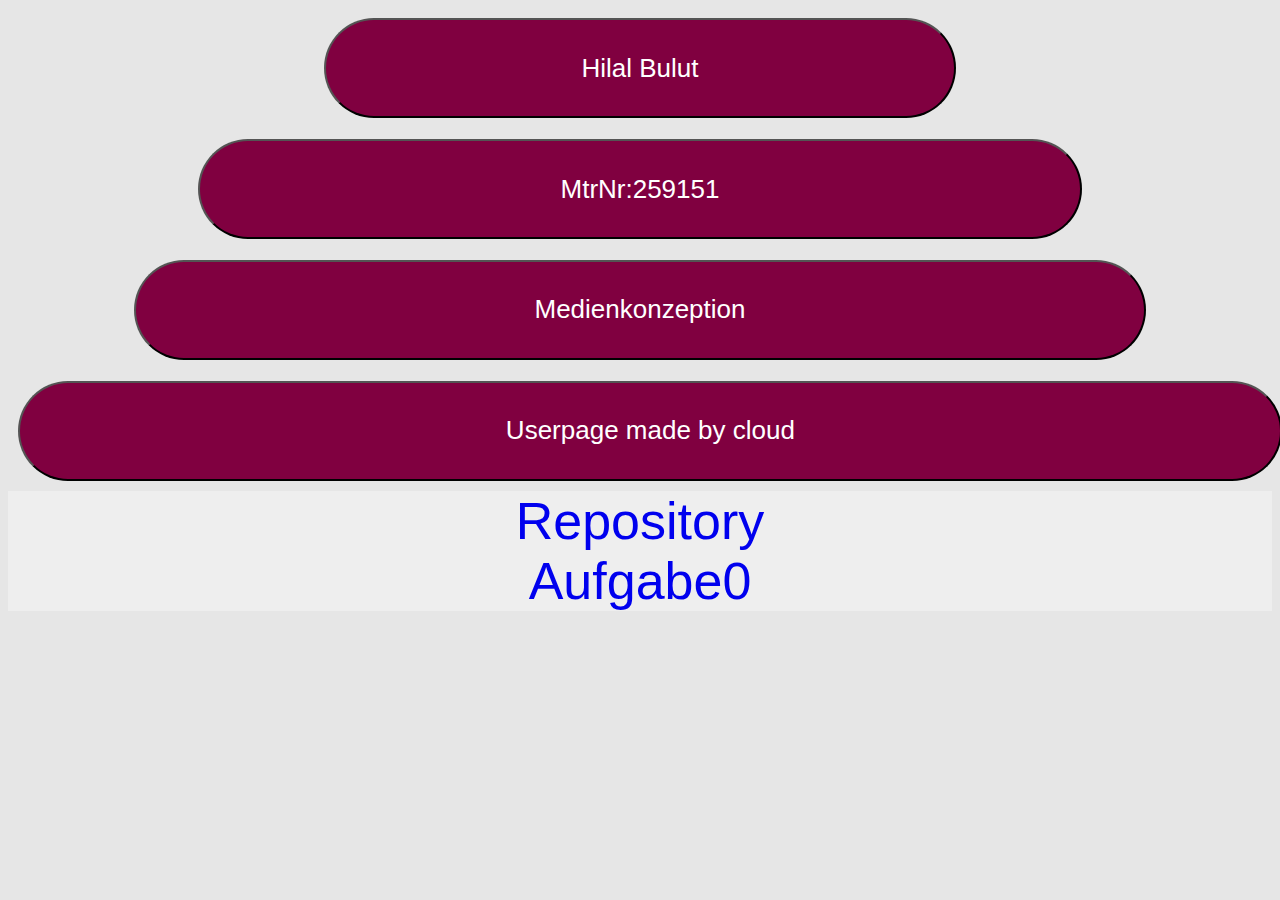
==== index.html @ c571e734 "Verbessert" ====
<!-- 
Aufgabe: Aufgabe0
Name: Hilal Bulut
Matrikel: 259151
Datum: 05.10.2018
Hiermit versichere ich, dass ich diesen Code selbst geschrieben habe. 
Er wurde nicht kopiert und auch nicht diktiert.-->

<!DOCTYPE html>
<html>
<head>
<title>Userpage</title>
<link rel="stylesheet" type="text/css" href="Aufgabe0.css">
<meta charset="utf-8">
<style>body {font-family:arial; font-size:small; background:#eeeeee}</style>
</head>
<body>
<div>
<button>Hilal Bulut</button>
<button class="elek">MtrNr:259151</button>
<button class= "elek1">Medienkonzeption</button>
<button class="elek2">Userpage made by cloud</button>
</div>
<a href="https://github.com/buluthil/EIA2"target="_blank">Repository</a> <br>
<a href="https://buluthil.github.io/EIA2/Aufgabe0/Aufgabe0.html"target="_blank">Aufgabe0</a> <br>
</body>

</html>
---- Aufgabe0.css ----
@charset "UTF-8";

html{
	background-color:#e6e6e6;
}
body{
	text-align:center;
}

.elek{
	width:70%;
	
	
}
.elek1{
	width:80%
}

.elek2{
	width:100%;
}

div{
	background-color:#e6e6e6;
}


button{
	color: #ffffff;
	width: 50%;
	height: 100px;
	font-size: 2em;
	margin: 0.4em;
	background-color: #800040;
	transition: all ease-in-out 0.3s;
	border-radius: 2em;
	font-family: 'Raleway', sans-serif;

	
}
a{
	font-size:4em;
	text-decoration:none;
	margin:1em;
}

button:hover {
	opacity: 10;
	color: #2559f5;
	transform: translateY(-20px);
}
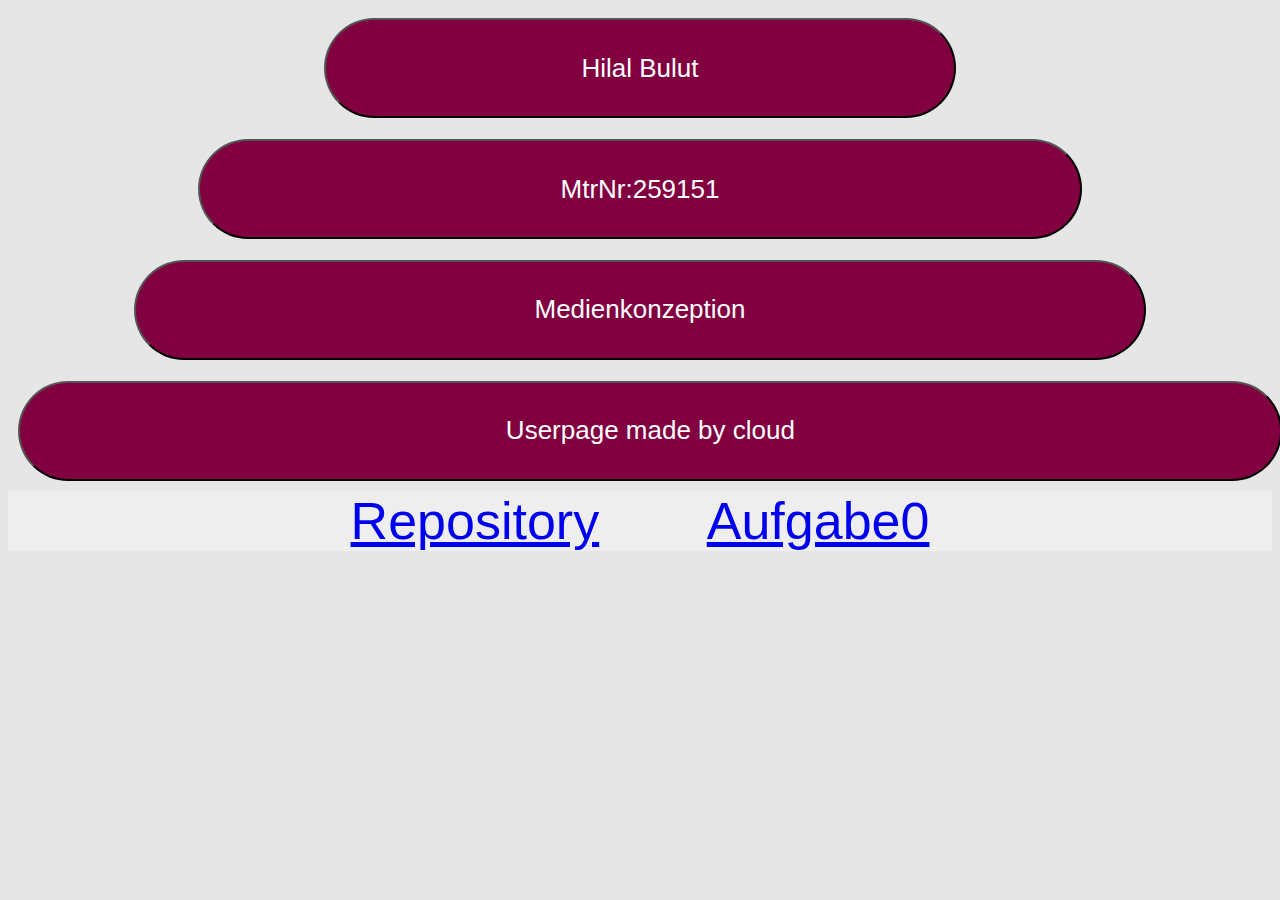
==== commit 913d270e: "Verbessert" ====
--- a/index.html
+++ b/index.html
@@ -21,8 +21,8 @@
 <button class= "elek1">Medienkonzeption</button>
 <button class="elek2">Userpage made by cloud</button>
 </div>
-<a href="https://github.com/buluthil/EIA2"target="_blank">Repository</a> <br>
-<a href="https://buluthil.github.io/EIA2/Aufgabe0/Aufgabe0.html"target="_blank">Aufgabe0</a> <br>
+<a href="https://github.com/buluthil/EIA2"target="_blank">Repository</a> 
+<a href="https://buluthil.github.io/EIA2/Aufgabe0/Aufgabe0.html"target="_blank">Aufgabe0</a> 
 </body>
 
 </html>--- a/Aufgabe0.css
+++ b/Aufgabe0.css
@@ -42,6 +42,7 @@
 	font-size:4em;
 	text-decoration:none;
 	margin:1em;
+	text-decoration:underline;
 }
 
 button:hover {
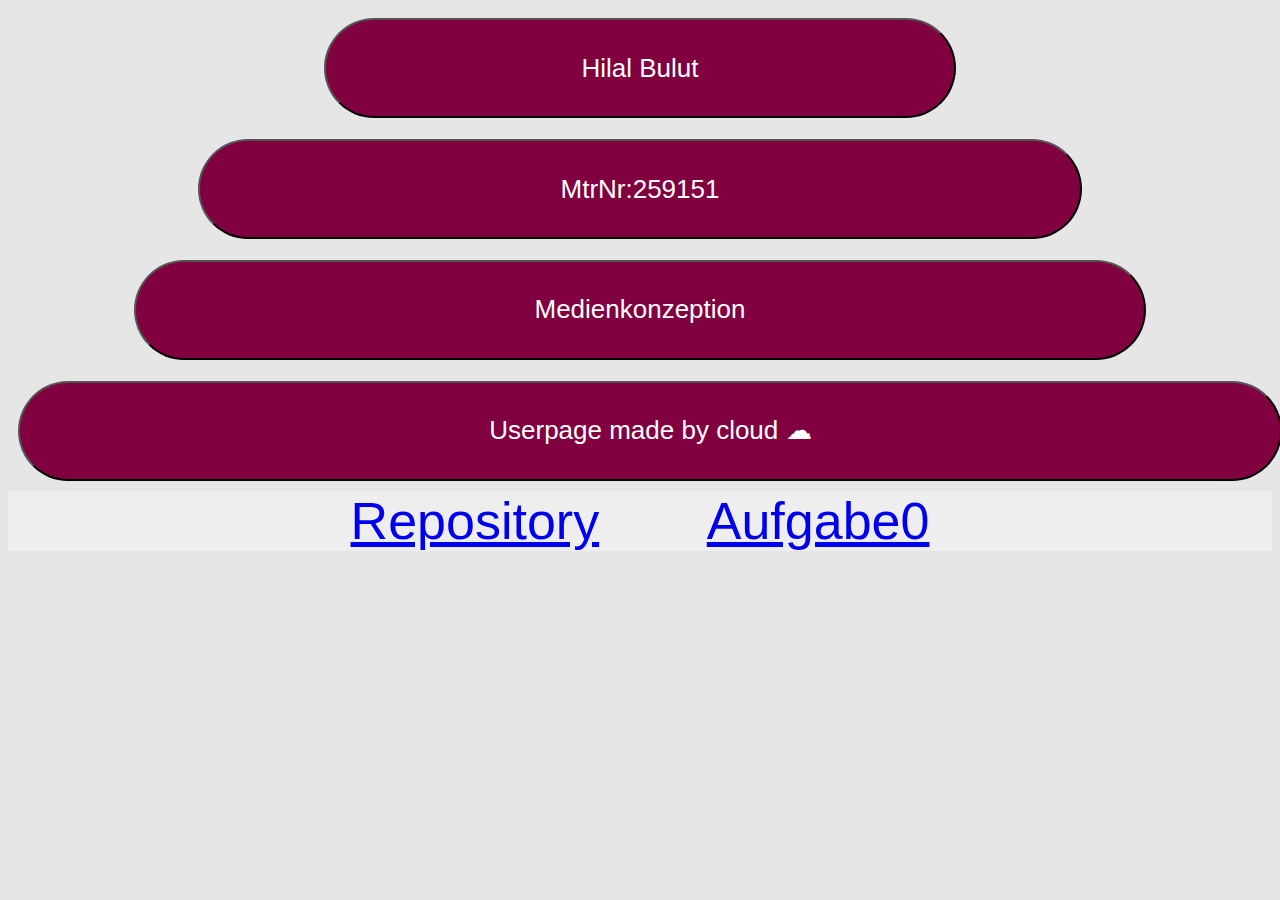
==== commit 21d75c6f: "v" ====
--- a/index.html
+++ b/index.html
@@ -19,7 +19,7 @@
 <button>Hilal Bulut</button>
 <button class="elek">MtrNr:259151</button>
 <button class= "elek1">Medienkonzeption</button>
-<button class="elek2">Userpage made by cloud</button>
+<button class="elek2">Userpage made by cloud ☁</button>
 </div>
 <a href="https://github.com/buluthil/EIA2"target="_blank">Repository</a> 
 <a href="https://buluthil.github.io/EIA2/Aufgabe0/Aufgabe0.html"target="_blank">Aufgabe0</a> 
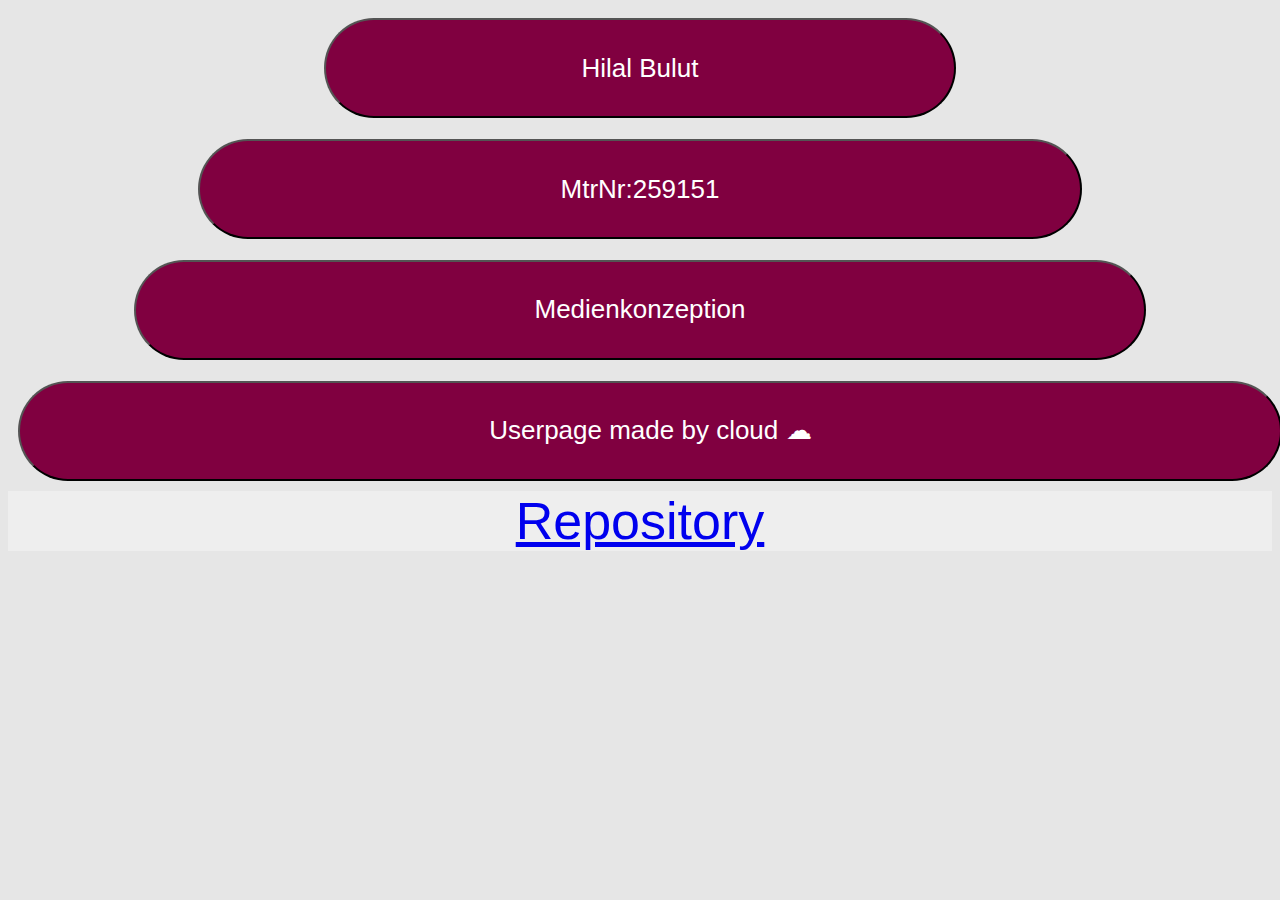
==== commit 03951a77: "verändert" ====
--- a/index.html
+++ b/index.html
@@ -22,7 +22,7 @@
 <button class="elek2">Userpage made by cloud ☁</button>
 </div>
 <a href="https://github.com/buluthil/EIA2"target="_blank">Repository</a> 
-<a href="https://buluthil.github.io/EIA2/Aufgabe0/Aufgabe0.html"target="_blank">Aufgabe0</a> 
+
 </body>
 
 </html>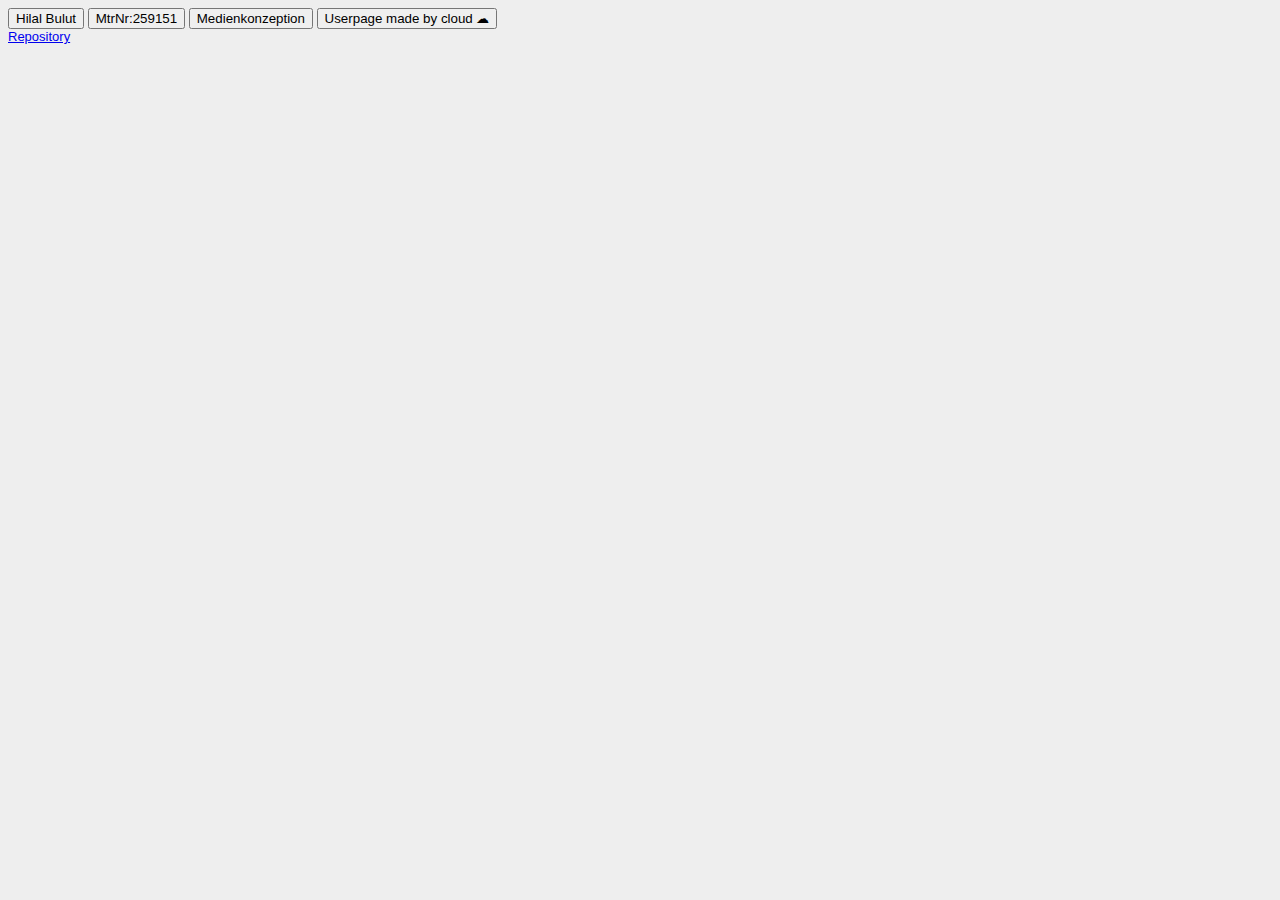
==== commit a234e8f2: "changed file path in index.html" ====
--- a/index.html
+++ b/index.html
@@ -21,7 +21,7 @@
 <button class= "elek1">Medienkonzeption</button>
 <button class="elek2">Userpage made by cloud ☁</button>
 </div>
-<a href="https://github.com/buluthil/EIA2"target="_blank">Repository</a> 
+<a href="https://github.com/buluthil/EIA-2"target="_blank">Repository</a> 
 
 </body>
 
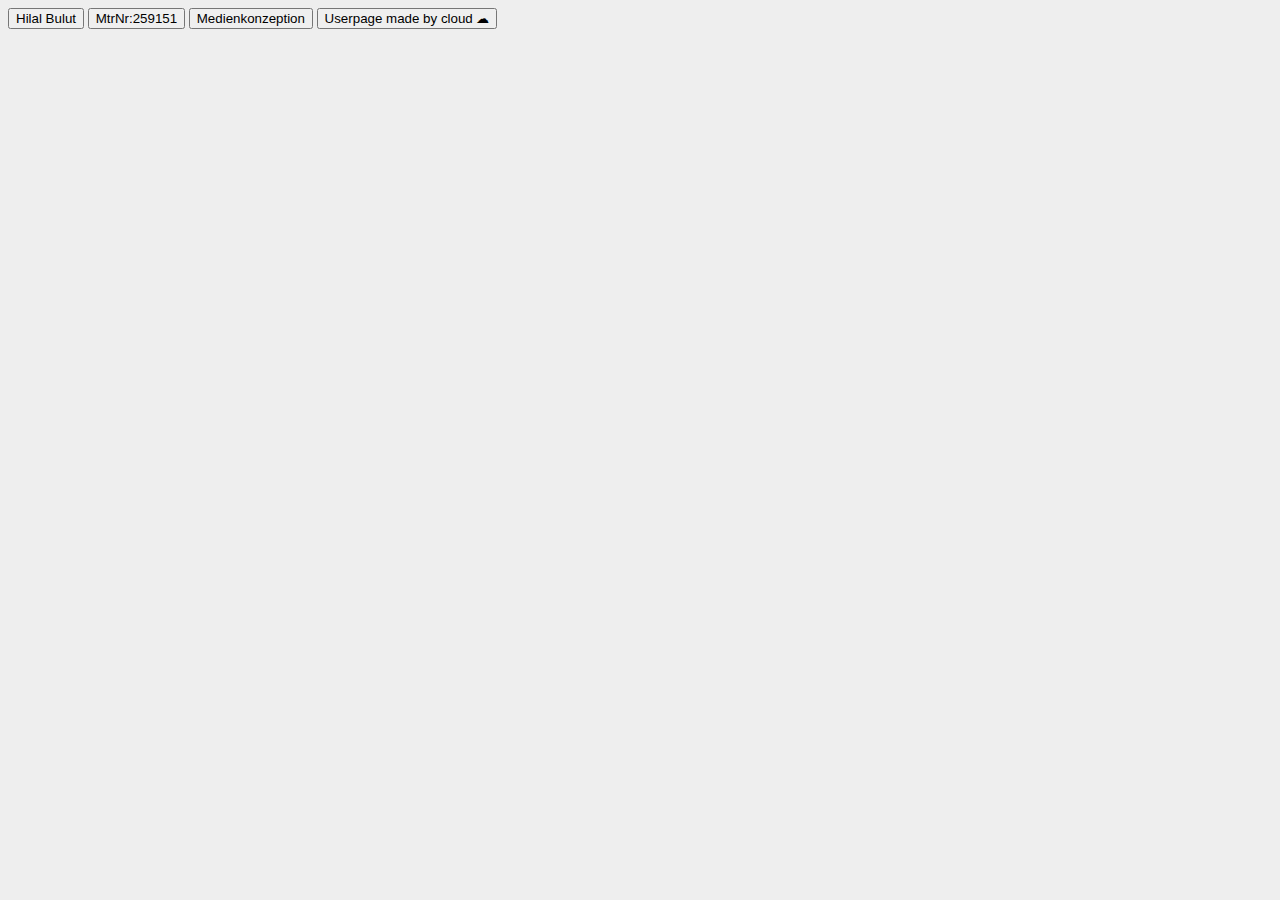
==== commit a8da8be7: "index verändert" ====
--- a/index.html
+++ b/index.html
@@ -10,7 +10,6 @@
 <html>
 <head>
 <title>Userpage</title>
-<link rel="stylesheet" type="text/css" href="Aufgabe0.css">
 <meta charset="utf-8">
 <style>body {font-family:arial; font-size:small; background:#eeeeee}</style>
 </head>
@@ -21,7 +20,7 @@
 <button class= "elek1">Medienkonzeption</button>
 <button class="elek2">Userpage made by cloud ☁</button>
 </div>
-<a href="https://github.com/buluthil/EIA-2"target="_blank">Repository</a> 
+
 
 </body>
 
